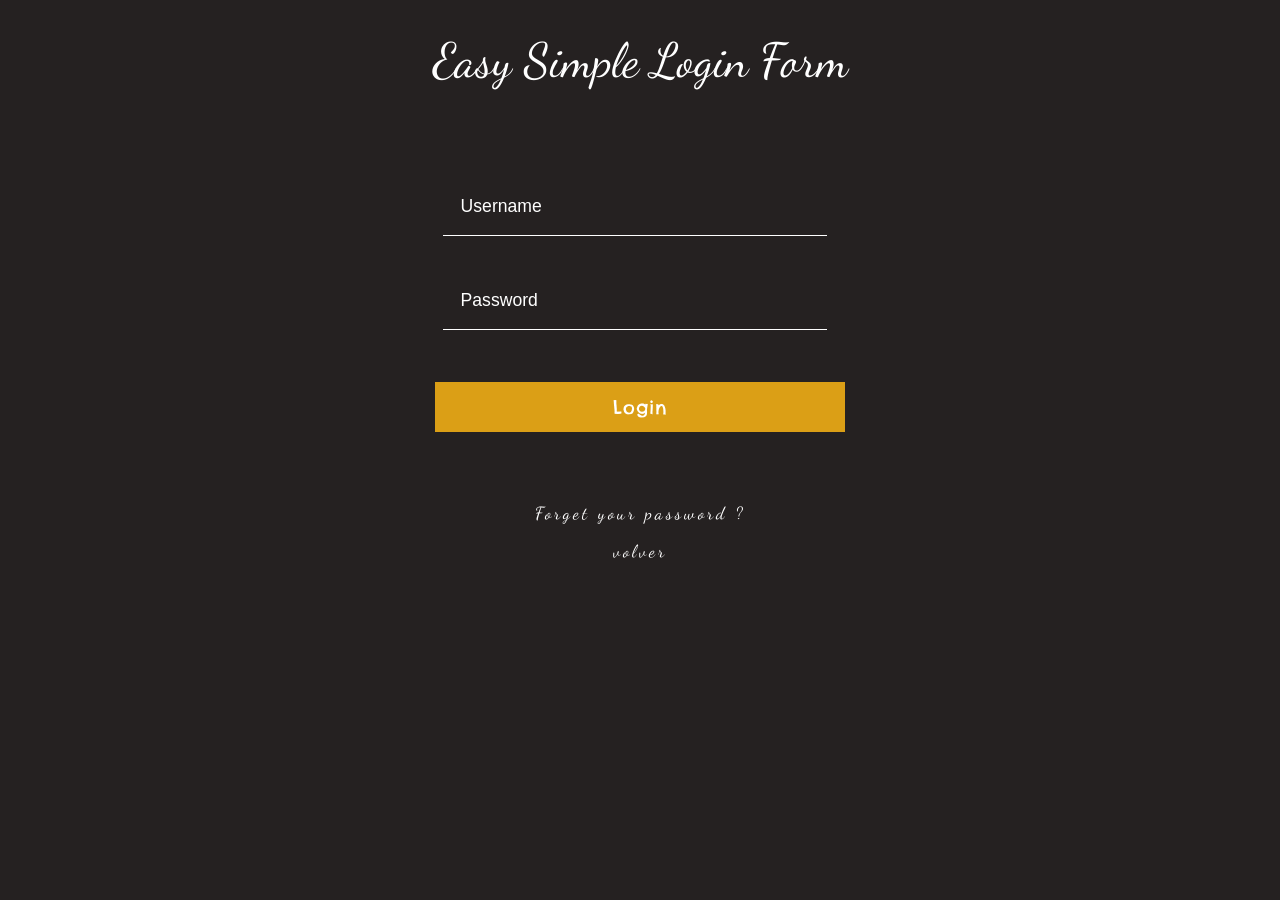
==== HTML/ingreso.html @ 6b6c5ba6 "v1.0" ====
<!DOCTYPE html>
<html lang="es">

<head>
    <meta charset="utf-8">
    <title></title>
    <link rel="stylesheet" type="text/css" href="../CSS/estilosformularios.css">
</head>

<body>
    <!--Main-->
    <div class="main">
        <h1>Easy Simple Login Form</h1>
        <div class="row">
            <div class="form-p">
                <form action="../SI/1.admin/html/mod_1_usuarios/mod_2/index-admin.html" method="get">
                    <input class="text" type="text" placeholder="Username" name="Username" required>

                    <input class="text" type="password" placeholder="Password" name="Password" required>

                    <input type="submit" value="Login">
                </form>
                <p><a href="#">Forget your password ?</a></p>
                <a href="../HTML/index.html">volver</a>
            </div>
        </div>
    </div>
</body>

</html>
---- CSS/estilosformularios.css ----
@import url('https://fonts.googleapis.com/css2?family=Dancing+Script&display=swap');
@import url('https://fonts.googleapis.com/css2?family=Chelsea+Market&display=swap');
body {
font-family:'Dancing Script', cursive;
background: #252121;
background-attachment: fixed;
}
h1 {
font-family: 'Dancing Script', cursive;
text-align: center;
font-size: 3em;
color: #fff;
font-weight: 100;
}

.row {
background-image: url(https://wallpapers.com/images/hd/cute-soccer-dl19eul62bmd8vqr.jpg); /*Se agrega una imagen de fondo para el
ingreso.html*/
background-size: cover;
width: 420px;
height: 450px;
padding: 10px;
margin: auto;
/*border-top: 7px solid #e42148;*/
}
.form-p {
padding: 5px;
}
/*input[type="text"],
input[type="password"]
Lo escrito anteriormente es lo mismo que decir .text*/
.text{
display: block;
width: 85%;
border: none;
border-bottom: solid 1px #fff;
padding: 1em;
font-size: 1em;
font-family:'Chelsea Market', cursive;
color: #fff;
margin: 35px 0 0;
margin-left: 8px;
outline: none;
-webkit-transition: all 0.3s cubic-bezier(0.64, 0.09, 0.08, 1);
transition: all 0.3s cubic-bezier(0.64, 0.09, 0.08, 1);
background-color: transparent;
}
/*::seudoelemento, el placeholder es la indicación que esta
interna en el input donde ingresan los datos*/
::-webkit-input-placeholder {
color: #fff;
font-family: 'Dosis', sans-serif;
}
input[type="submit"] {
font-size: 1em;
background-color: #DB9F16;
color: #fff;
font-family:'Chelsea Market', cursive;
width: 100%;
height: 50px;

outline: none;
border: none;
/*cursor: pointer;*/
margin: 3em 0;
-webkit-transition: 0.5s all;
-ms-transition: 0.5s all;
transition: 0.5s all;
text-align: center;
letter-spacing: 1px;
}
input[type="submit"]:hover {
background-color: black;
-webkit-tranform: translateY(9px);
-ms-tranform: translateY(9px);
-o-tranform: translateY(9px);
transform: translateY(9px);
}
.form-p {
margin-top: 5px;
font-size: 1.1em;
color: #fff;
letter-spacing: 3px;
text-align: center;
}
.form-p a {
color: #fff;
text-decoration: none;
-webkit-transition: .5s all;
-ms-transition: .5s all;
transition: .5s all;
}
.form-p a:hover {
color: #1abc9c;
}
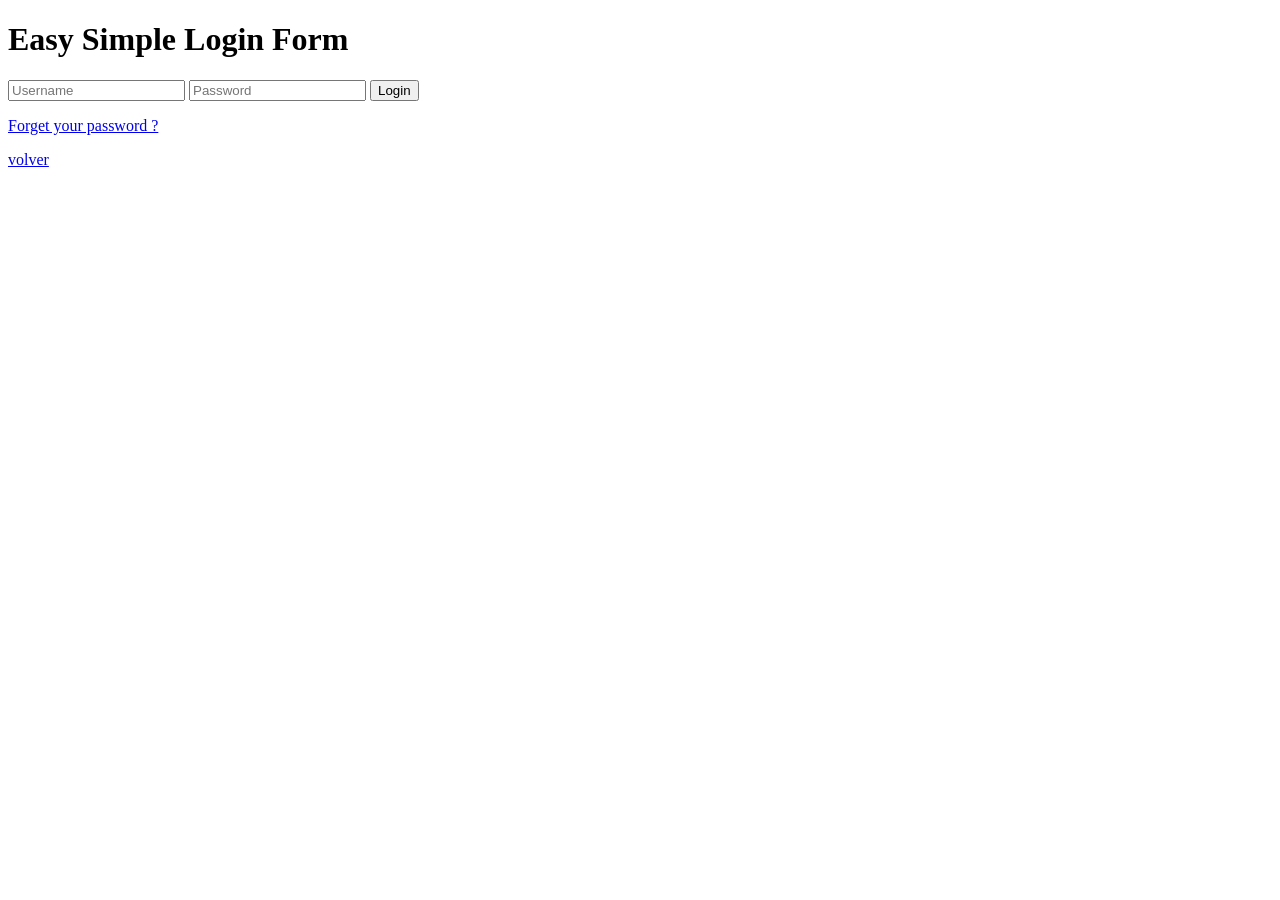
==== commit 6ac11ef8: "v7" ====
--- a/HTML/ingreso.html
+++ b/HTML/ingreso.html
@@ -4,7 +4,7 @@
 <head>
     <meta charset="utf-8">
     <title></title>
-    <link rel="stylesheet" type="text/css" href="../CSS/estilosformularios.css">
+    <link rel="stylesheet" type="text/css" href="CSS/estilosformularios.css">
 </head>
 
 <body>
@@ -13,7 +13,7 @@
         <h1>Easy Simple Login Form</h1>
         <div class="row">
             <div class="form-p">
-                <form action="../SI/1.admin/html/mod_1_usuarios/mod_2/index-admin.html" method="get">
+                <form action="../../Dylan18-2006.github.io/SI/1.admin/html/mod_1_usuarios/index-admin.html" method="get">
                     <input class="text" type="text" placeholder="Username" name="Username" required>
 
                     <input class="text" type="password" placeholder="Password" name="Password" required>
@@ -21,7 +21,7 @@
                     <input type="submit" value="Login">
                 </form>
                 <p><a href="#">Forget your password ?</a></p>
-                <a href="../HTML/index.html">volver</a>
+                <a href="../index.html">volver</a>
             </div>
         </div>
     </div>
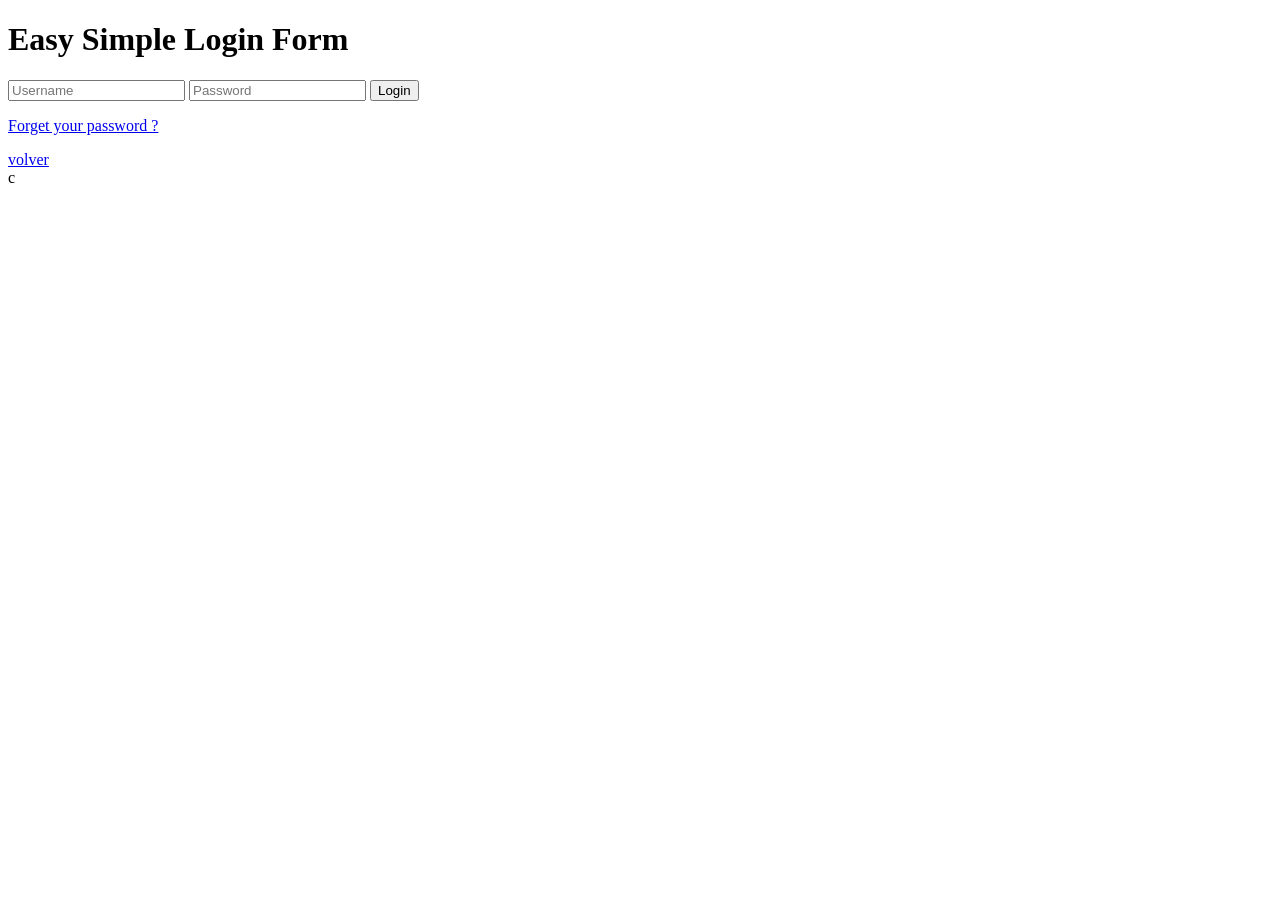
==== commit 0e8a9b7f: "v7" ====
--- a/HTML/ingreso.html
+++ b/HTML/ingreso.html
@@ -4,7 +4,7 @@
 <head>
     <meta charset="utf-8">
     <title></title>
-    <link rel="stylesheet" type="text/css" href="CSS/estilosformularios.css">
+    <link rel="stylesheet" type="text/css" href="../css/estilosformularios.css">
 </head>
 
 <body>
@@ -24,7 +24,7 @@
                 <a href="../index.html">volver</a>
             </div>
         </div>
-    </div>
+    </div>c
 </body>
 
 </html>
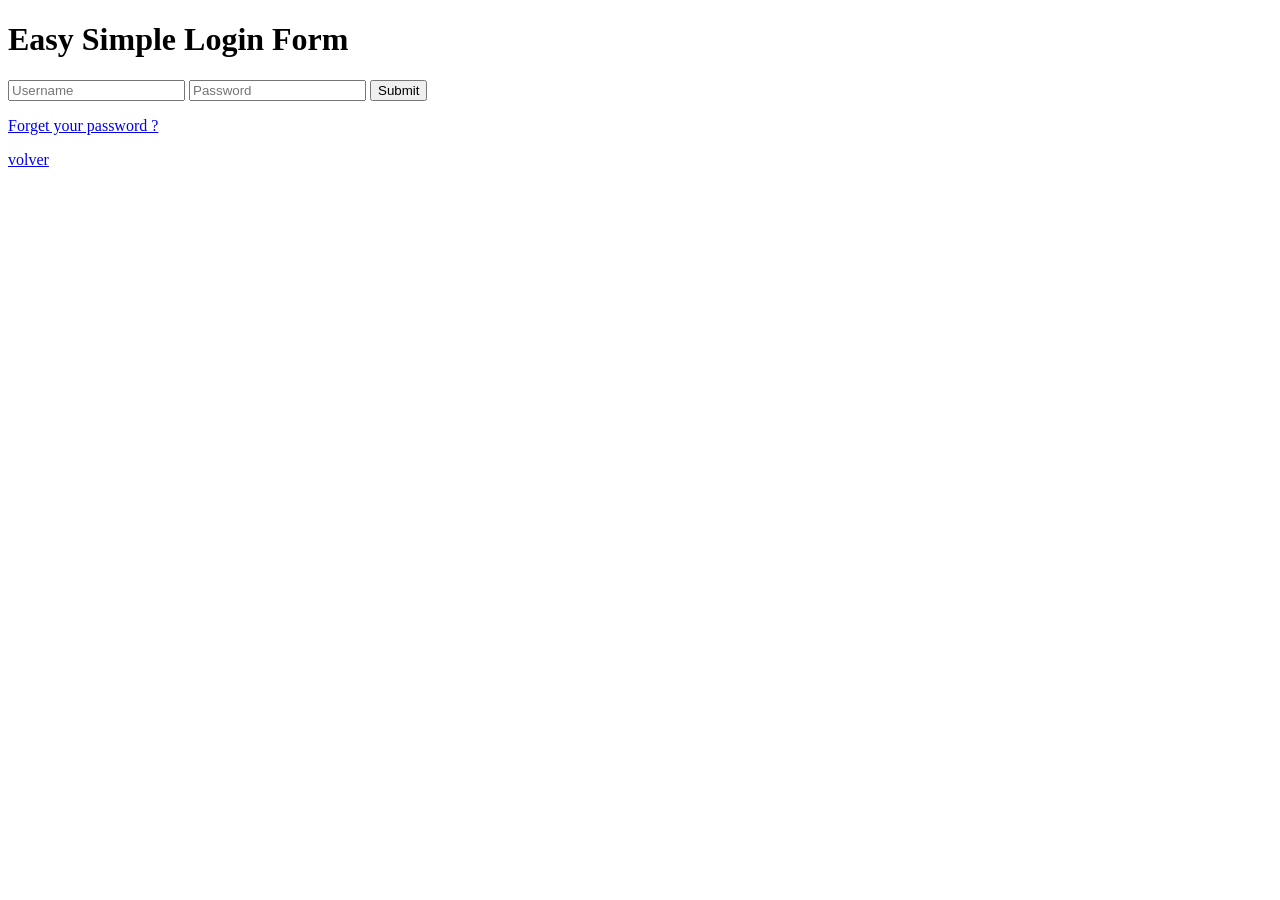
==== commit b011c438: "v7" ====
--- a/HTML/ingreso.html
+++ b/HTML/ingreso.html
@@ -13,18 +13,18 @@
         <h1>Easy Simple Login Form</h1>
         <div class="row">
             <div class="form-p">
-                <form action="../../Dylan18-2006.github.io/SI/1.admin/html/mod_1_usuarios/index-admin.html" method="get">
+                <form action="../SI/1_admin/html/mod_1_usuarios/mod_2/mod_3/index-admin.html" method="get">
                     <input class="text" type="text" placeholder="Username" name="Username" required>
 
                     <input class="text" type="password" placeholder="Password" name="Password" required>
 
-                    <input type="submit" value="Login">
+                    <input type="submit" value="Submit">
                 </form>
                 <p><a href="#">Forget your password ?</a></p>
                 <a href="../index.html">volver</a>
             </div>
         </div>
-    </div>c
+    </div>
 </body>
 
-</html>
+</html>
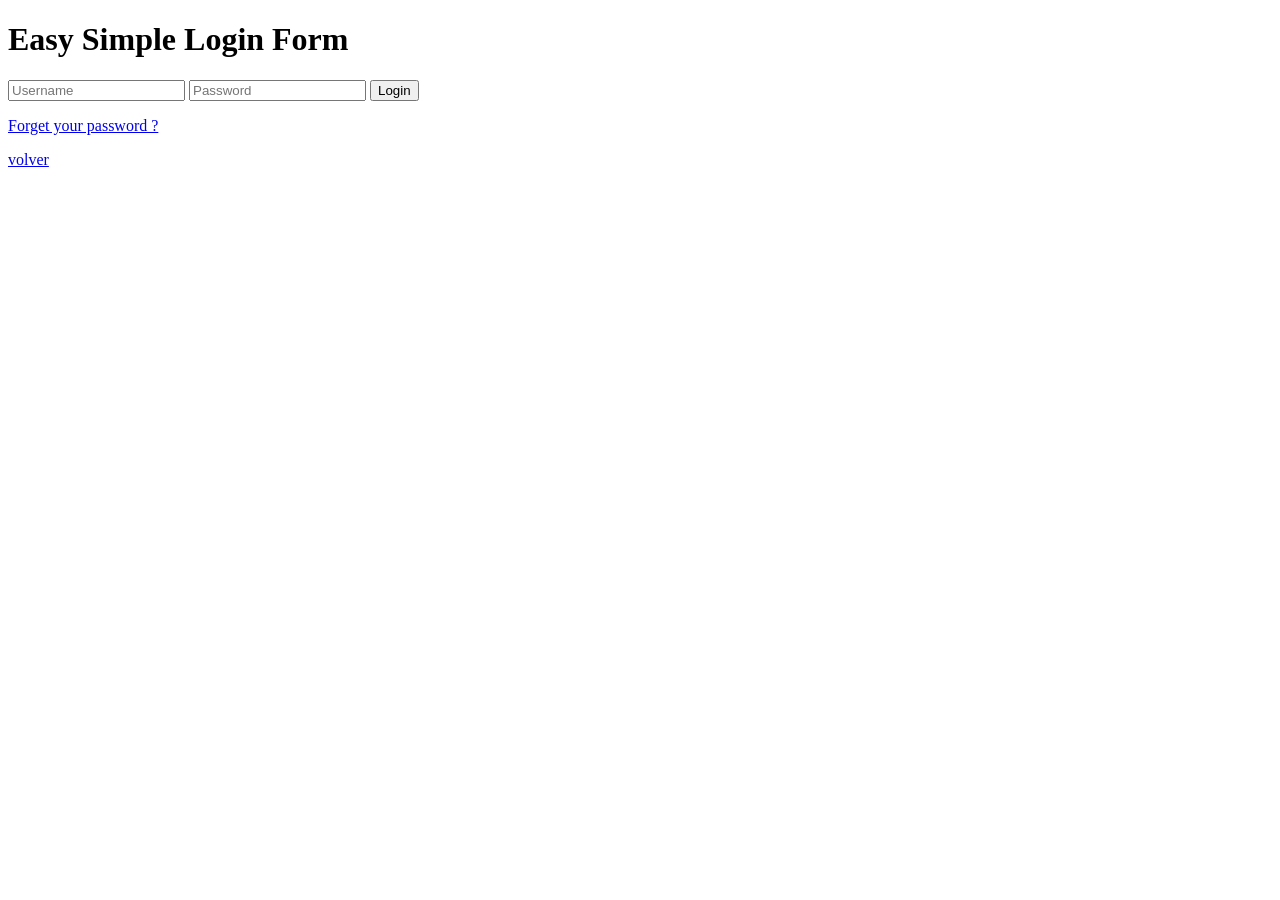
==== commit 5927e7e7: "v7" ====
--- a/HTML/ingreso.html
+++ b/HTML/ingreso.html
@@ -18,7 +18,7 @@
 
                     <input class="text" type="password" placeholder="Password" name="Password" required>
 
-                    <input type="submit" value="Submit">
+                    <input type="submit" value="Login">
                 </form>
                 <p><a href="#">Forget your password ?</a></p>
                 <a href="../index.html">volver</a>
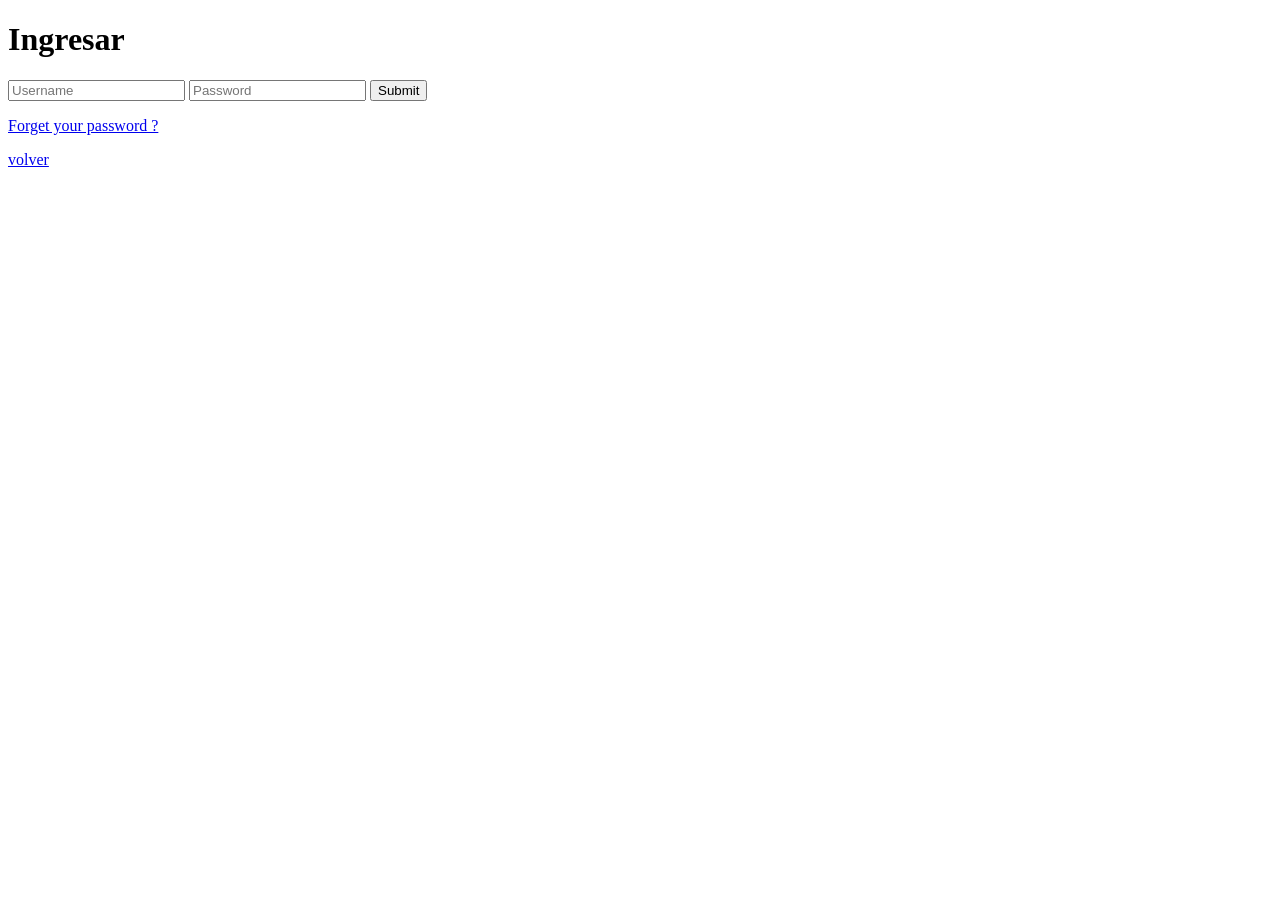
==== commit 49678551: "v8" ====
--- a/HTML/ingreso.html
+++ b/HTML/ingreso.html
@@ -1,24 +1,24 @@
-<!DOCTYPE html>
+<!doctype html>
 <html lang="es">
 
 <head>
-    <meta charset="utf-8">
+    <meta charset="utf-8" />
     <title></title>
-    <link rel="stylesheet" type="text/css" href="../css/estilosformularios.css">
+    <link rel="stylesheet" type="text/css" href="../css/estilosformularios.css" />
 </head>
 
 <body>
     <!--Main-->
     <div class="main">
-        <h1>Easy Simple Login Form</h1>
+        <h1>Ingresar</h1>
         <div class="row">
             <div class="form-p">
                 <form action="../SI/1_admin/html/mod_1_usuarios/mod_2/mod_3/index-admin.html" method="get">
-                    <input class="text" type="text" placeholder="Username" name="Username" required>
+                    <input class="text" type="text" placeholder="Username" name="Username" required />
 
-                    <input class="text" type="password" placeholder="Password" name="Password" required>
+                    <input class="text" type="password" placeholder="Password" name="Password" required />
 
-                    <input type="submit" value="Login">
+                    <input type="submit" value="Submit" />
                 </form>
                 <p><a href="#">Forget your password ?</a></p>
                 <a href="../index.html">volver</a>
@@ -27,4 +27,5 @@
     </div>
 </body>
 
-</html>+</html>
+<!-- https://codepen.io/MennaAli/pen/RGRJZO -->
